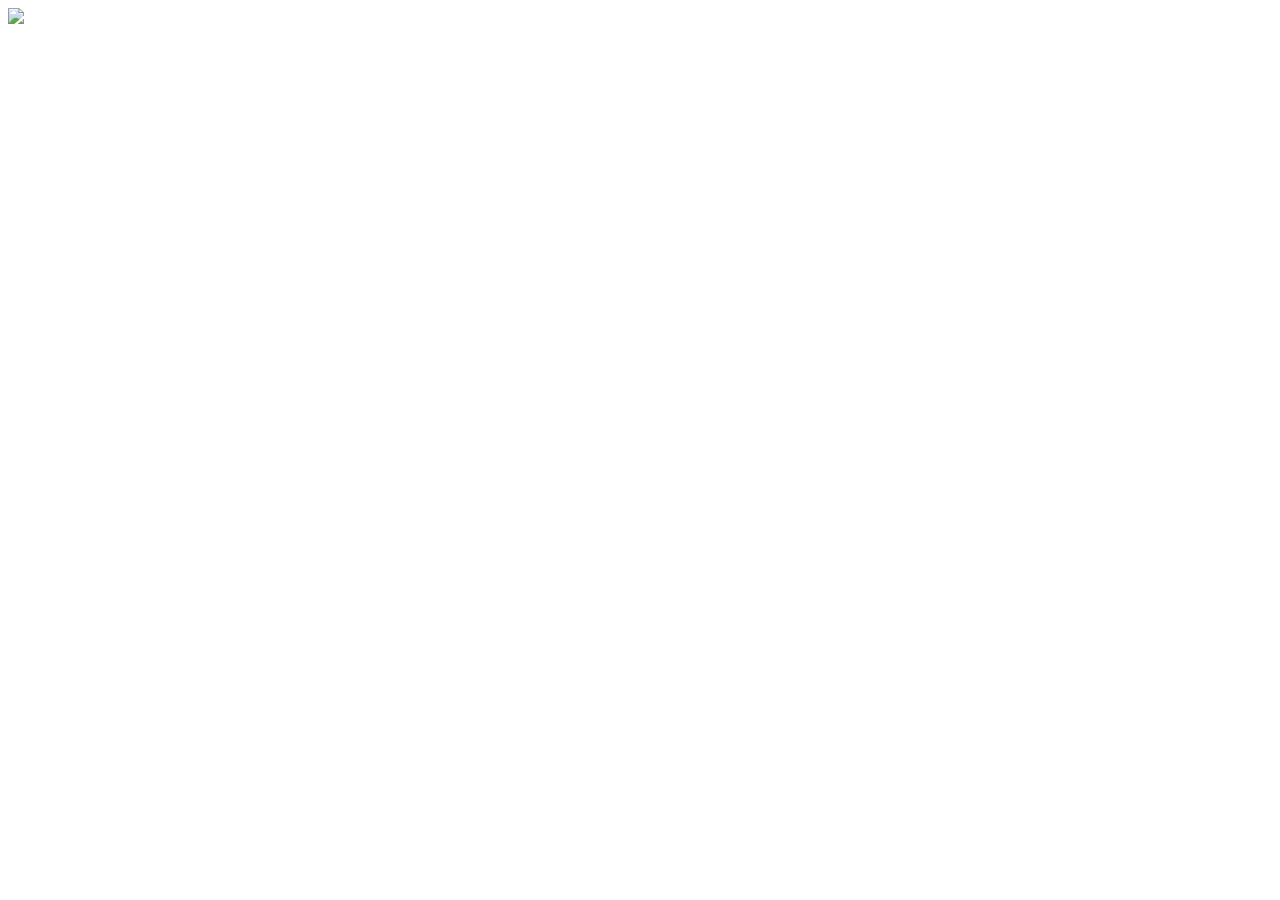
==== main_folder/poker_folder/poker.html @ 58455ab6 "branch1" ====
<!DOCTYPE html>
<html lang="en">
<head>
    <meta charset="UTF-8">
    <meta name="viewport" content="width=device-width, initial-scale=1.0">
    <meta http-equiv="X-UA-Compatible" content="ie=edge">
    <title>Poker</title>
    <script src="main_folder/script.js"></script>
    <link rel="stylesheet" href="main_folder/style.css">
    <link href="https://fonts.googleapis.com/css?family=0swald|Roboto:100" rel="stylesheet">
</head>

<body onload="realtimeClock()">
    <div class="poker-container">
        <div id="clock_box"></div>
        <img class="img-background" src="main_folder/images/banglangjafit.png">
    </div>


</body>

</html>
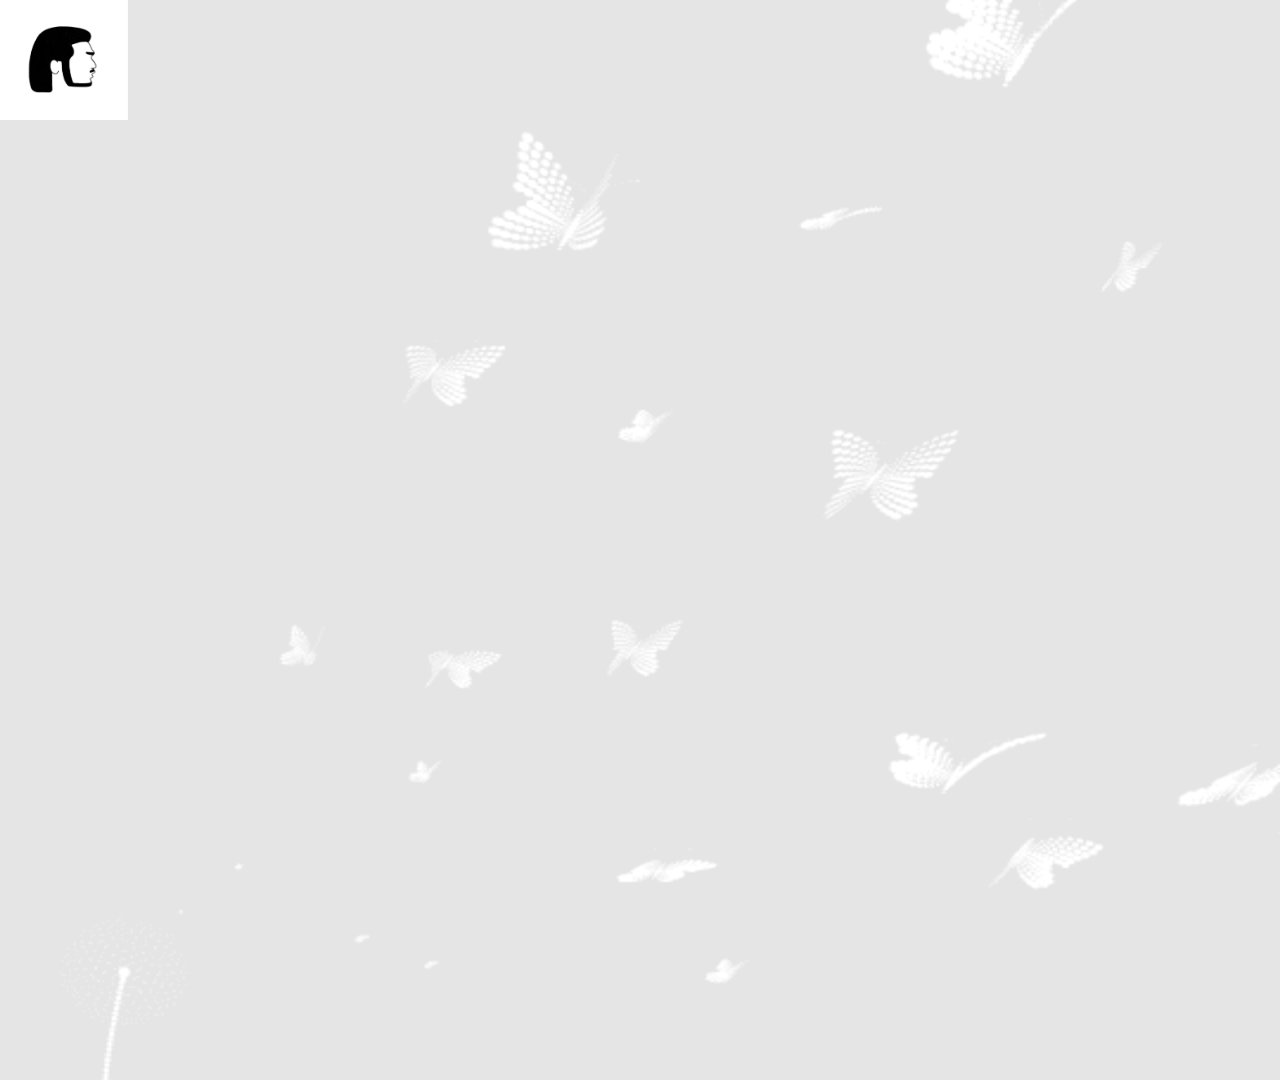
==== commit 7a3472c8: "add" ====
--- a/main_folder/poker_folder/poker.html
+++ b/main_folder/poker_folder/poker.html
@@ -5,17 +5,23 @@
     <meta name="viewport" content="width=device-width, initial-scale=1.0">
     <meta http-equiv="X-UA-Compatible" content="ie=edge">
     <title>Poker</title>
-    <script src="main_folder/script.js"></script>
-    <link rel="stylesheet" href="main_folder/style.css">
+    <script src="poker.js"></script>
+    <link rel="stylesheet" href="poker.css">
     <link href="https://fonts.googleapis.com/css?family=0swald|Roboto:100" rel="stylesheet">
 </head>
 
 <body onload="realtimeClock()">
+
     <div class="poker-container">
+
+        <img class="moving-background" src="images/moving.gif">
+        
         <div id="clock_box"></div>
-        <img class="img-background" src="main_folder/images/banglangjafit.png">
+       
+       <a href="file:///C:/Users/asd/Desktop/javascript_1/main_folder/index.html">
+        <img class="img-background" src="images/banglangjafit.png">
+       </a>
     </div>
-
 
 </body>
 
--- a/main_folder/poker_folder/poker.css
+++ b/main_folder/poker_folder/poker.css
@@ -0,0 +1,44 @@
+html, body{
+    margin: 0;
+    width: 100%;
+
+}
+
+.poker-container{
+    width: 100%;
+    height: 1080px;
+    position: relative;
+}
+
+#clock_box{
+    width: 20%;
+    position: fixed;
+    font-size: 9vw;
+    font-weight: bold;
+    color:black;
+     text-align: center;
+    font-family: 'Roboto',sans-serif;
+    margin-top: 5%;
+    margin-right: 5%;
+}
+
+.img-background{
+    z-index: 1;
+    width: 10%;
+    position: fixed;
+    top: 0;
+    
+}
+
+.moving-background{
+    width: 100%;
+    height: 100%;
+    z-index: -1;
+    position: absolute;
+    animation: fadeOut ease 10s;
+   opacity: 0.1;
+}
+@keyframes fadeOut {
+    0% {opacity:1;}
+    100% {opacity:0.1;}
+  }
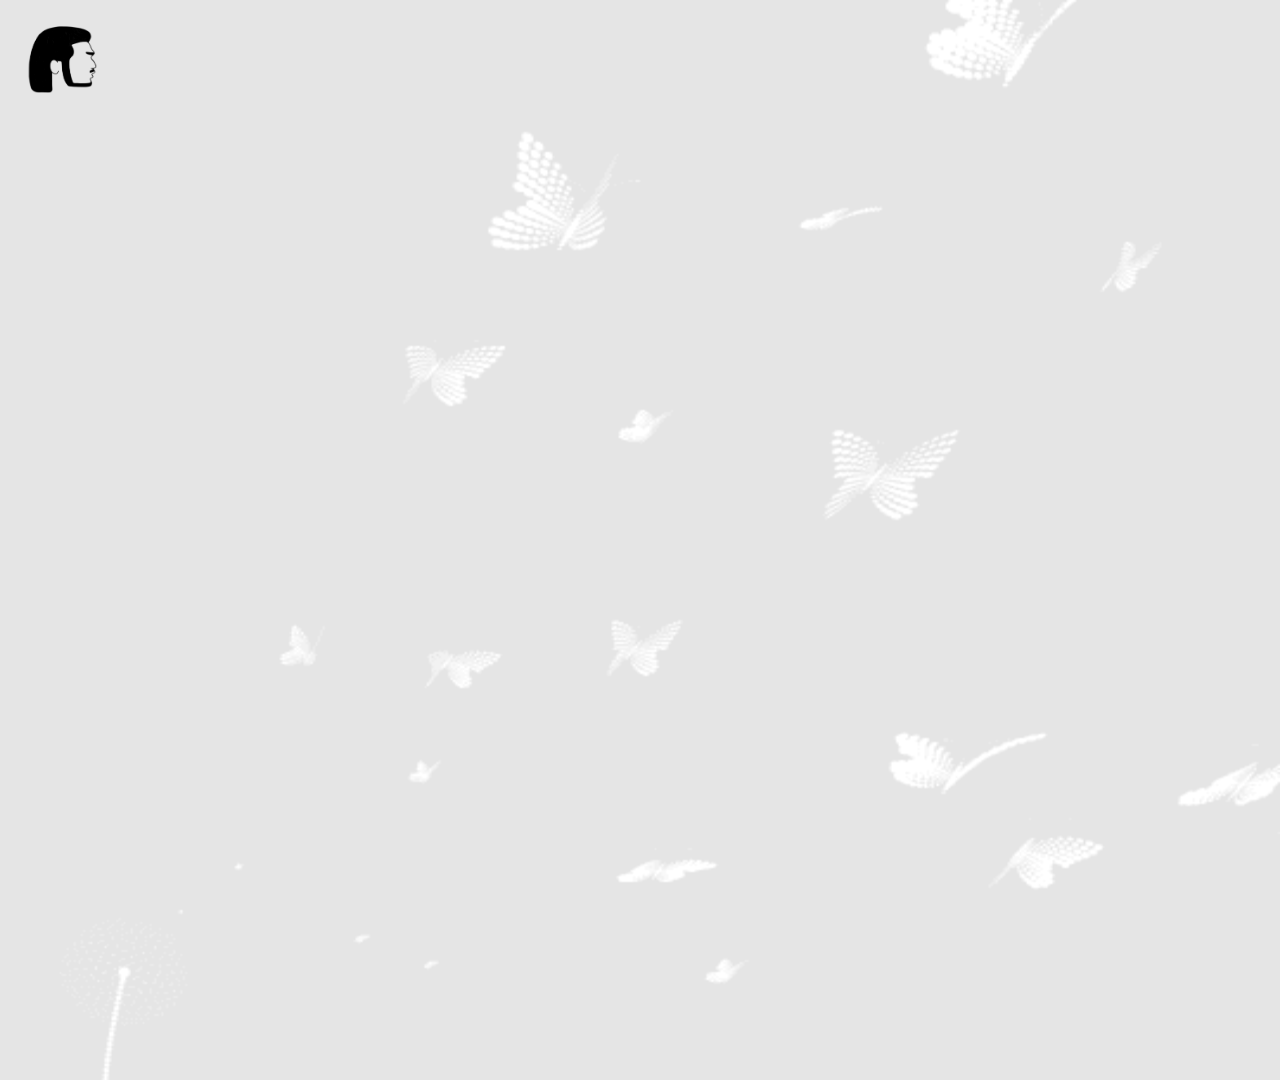
==== commit c9103048: "put_logo-button" ====
--- a/main_folder/poker_folder/poker.html
+++ b/main_folder/poker_folder/poker.html
@@ -15,12 +15,13 @@
     <div class="poker-container">
 
         <img class="moving-background" src="images/moving.gif">
-        
+
         <div id="clock_box"></div>
        
-       <a href="file:///C:/Users/asd/Desktop/javascript_1/main_folder/index.html">
+        <input class="transparent-button" type="button" onclick="window.location.href='///C:/Users/asd/Desktop/javascript_1/main_folder/index.html'">
+        
         <img class="img-background" src="images/banglangjafit.png">
-       </a>
+       
     </div>
 
 </body>
--- a/main_folder/poker_folder/poker.css
+++ b/main_folder/poker_folder/poker.css
@@ -23,19 +23,33 @@
 }
 
 .img-background{
-    z-index: 1;
+    z-index: -1;
     width: 10%;
     position: fixed;
     top: 0;
+    border-radius: 50%;
+    
     
 }
+
+.transparent-button{
+    z-index: 2;
+    padding: 4.5%;
+    height: 4.5%;
+    border: none;
+    position: fixed;
+    top: 0;
+    background-color: Transparent;
+    cursor:pointer;
+    outline:transparent;
+  }
 
 .moving-background{
     width: 100%;
     height: 100%;
-    z-index: -1;
+    z-index: 1;
     position: absolute;
-    animation: fadeOut ease 10s;
+    animation: fadeOut ease 6s;
    opacity: 0.1;
 }
 @keyframes fadeOut {
